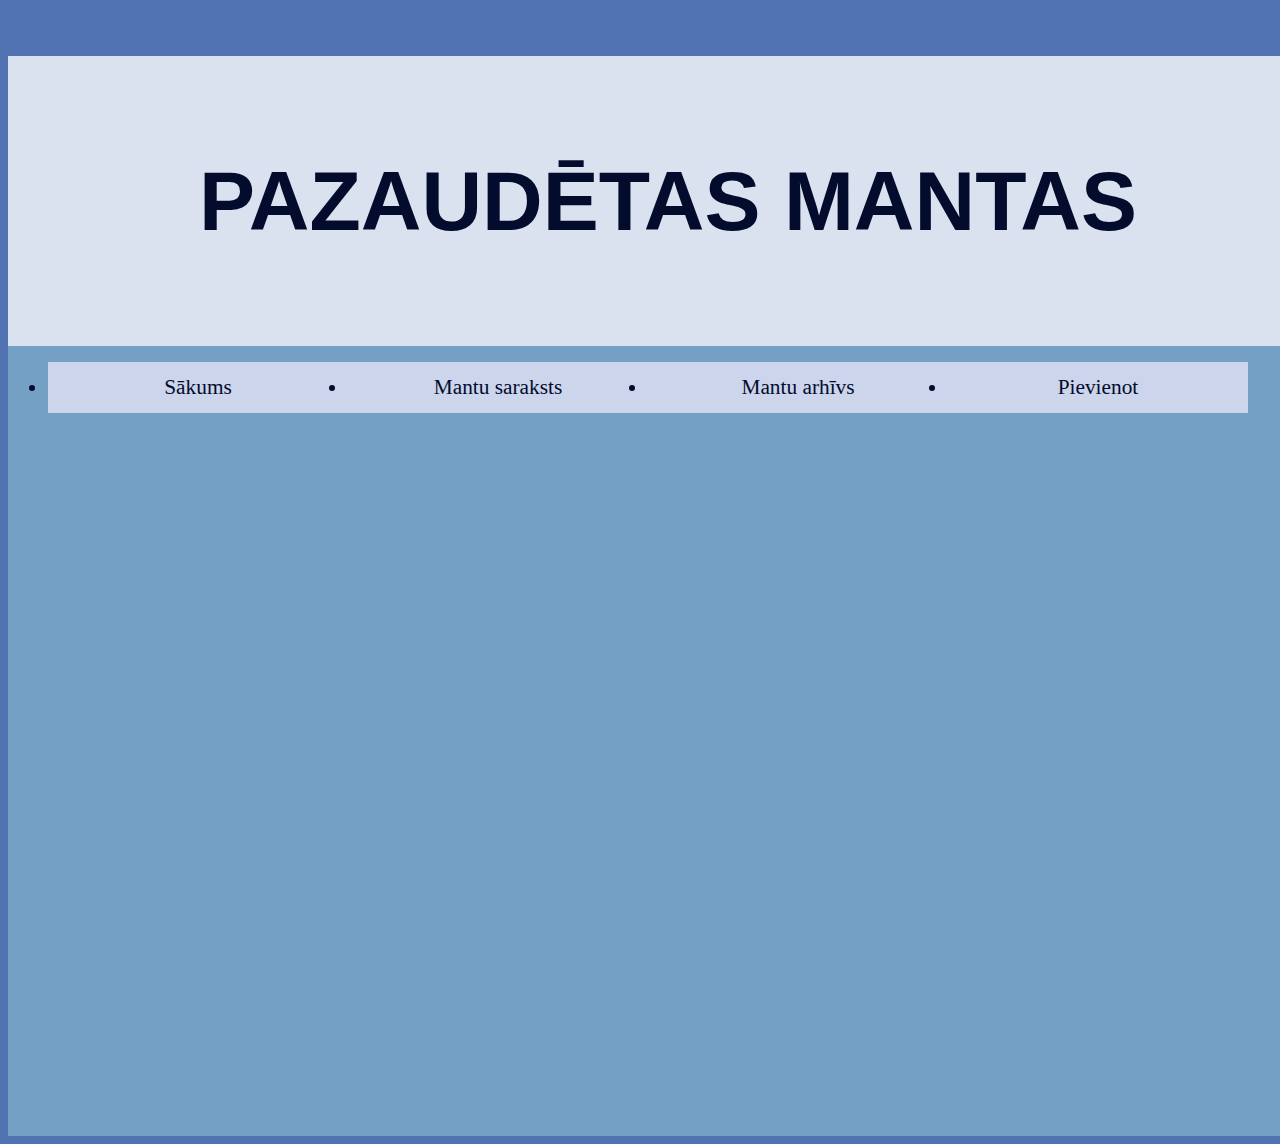
==== arhivs.html @ e4642681 "Pogas funkcijonē" ====
<!DOCTYPE html>
<html>
<head>
    <meta charset='utf-8'>
    <meta http-equiv='X-UA-Compatible' content='IE=edge'>
    <title>Pazaudētās mantas</title>
    <meta name='viewport' content='width=device-width, initial-scale=1'>
    <link rel='stylesheet' type='text/css' media='screen' href='main.css'>
    <script src='main.js'></script>
</head>
<body>
<div id = "page">
    <div id = "top">
        <h1 id = "virsraksts">PAZAUDĒTAS MANTAS</h1>
    </div>
    <div id = "navi">
        <div>
            <ul>
                <a href = "index.html"><li class = "NavButton">Sākums</li></a>
                <a href = "saraksts.html"><li class = "NavButton">Mantu saraksts</li></a>
                <a href = "arhivs.html"><li class = "NavButton">Mantu arhīvs</li></a>
                <a href = "pievienot.html"><li class = "NavButton">Pievienot</li></a>
            </ul>
        </div>
    </div>
</div>
</body>
</html>
---- main.css ----
body{
    background-color:#5173b1;
}
h1{
    font-size: 84px;
    font-family:"Gill-Sans", sans-serif;
    color:#030C2D;
}
#page{
    width: 1320px;
    height: 1080px;
    background-color: #75a0c5;
    margin: 0 auto;
}
#top{
    width: 1320px;
    height: 290px;
    background-color: #dbe2ef;
}
#virsraksts{
    text-align: center;
    vertical-align: middle;
    line-height: 290px;  
}
#navi{
    width: 1320px;
    height: 80px;
}
.NavButton{
    width: 300px;px;
    text-align: center;
    font-size: 16pt;
    line-height: 2.4;
    background-color:rgba(204, 213, 235, 1);
    color: #030C2D;
    float: left;
}
.NavButton:hover{
    background-color:#5173b1;
}
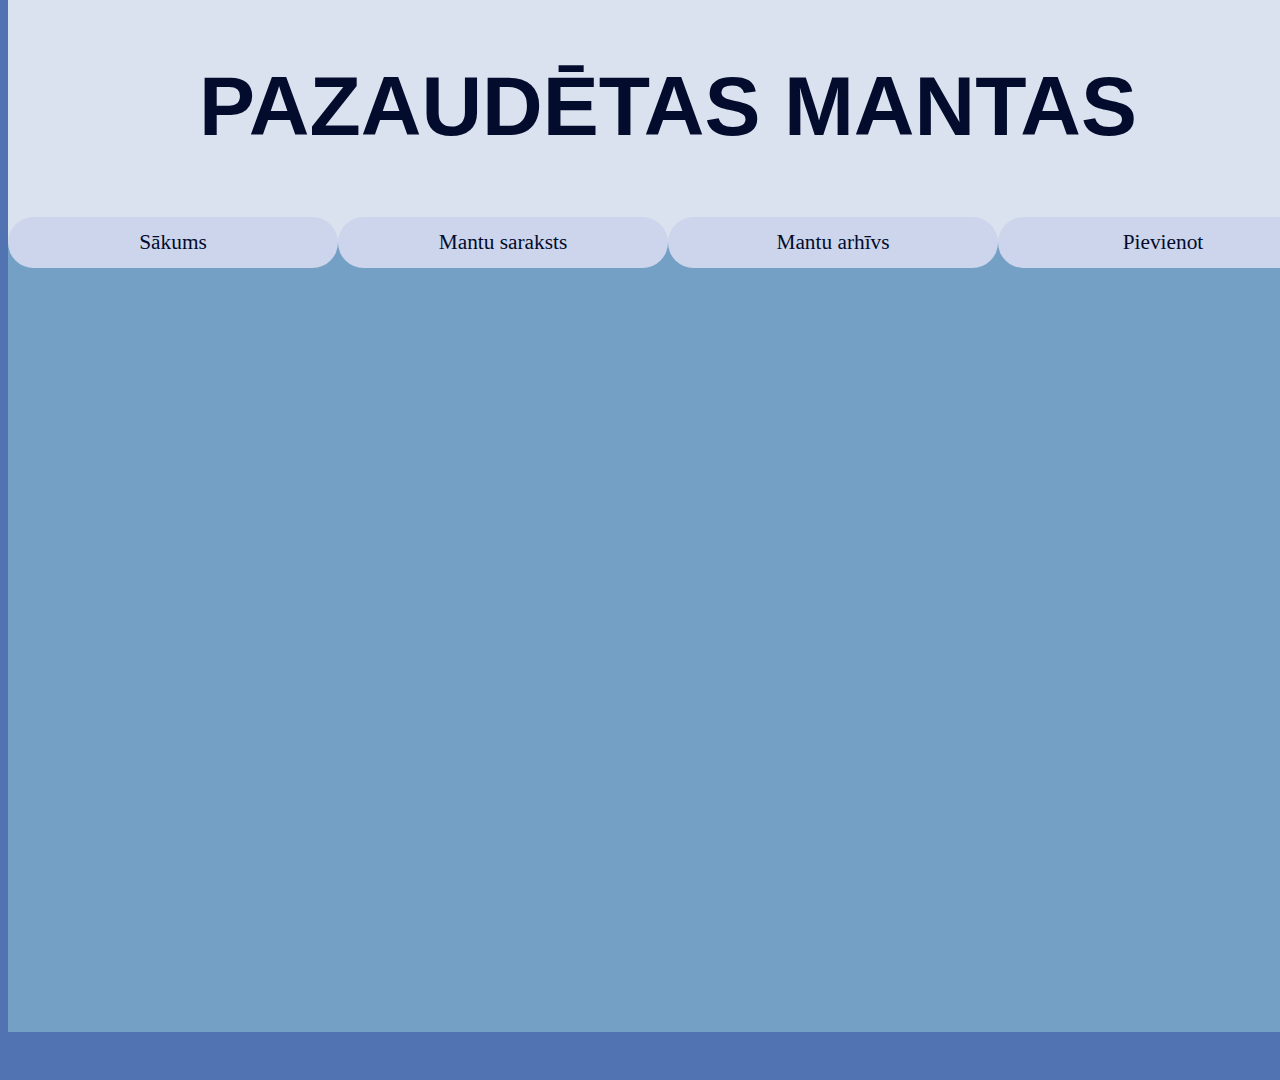
==== commit 602c3767: "A lot changes" ====
--- a/arhivs.html
+++ b/arhivs.html
@@ -11,11 +11,13 @@
 <body>
 <div id = "page">
     <div id = "top">
-        <h1 id = "virsraksts">PAZAUDĒTAS MANTAS</h1>
+        <div id= "virsrakstsdiv">
+            <h1>PAZAUDĒTAS MANTAS</h1>
+        </div>
     </div>
     <div id = "navi">
         <div>
-            <ul>
+            <ul id-="UlNav">
                 <a href = "index.html"><li class = "NavButton">Sākums</li></a>
                 <a href = "saraksts.html"><li class = "NavButton">Mantu saraksts</li></a>
                 <a href = "arhivs.html"><li class = "NavButton">Mantu arhīvs</li></a>
--- a/main.css
+++ b/main.css
@@ -5,36 +5,68 @@
     font-size: 84px;
     font-family:"Gill-Sans", sans-serif;
     color:#030C2D;
+    text-align: center;
+    vertical-align: middle;
 }
 #page{
     width: 1320px;
     height: 1080px;
     background-color: #75a0c5;
     margin: 0 auto;
+    margin-top: -56px;
 }
 #top{
     width: 1320px;
     height: 290px;
     background-color: #dbe2ef;
 }
-#virsraksts{
-    text-align: center;
-    vertical-align: middle;
-    line-height: 290px;  
+#virsrakstsdiv{
+    padding-top: 50px;
 }
 #navi{
     width: 1320px;
     height: 80px;
 }
 .NavButton{
-    width: 300px;px;
+    width: 330px;
     text-align: center;
     font-size: 16pt;
     line-height: 2.4;
     background-color:rgba(204, 213, 235, 1);
     color: #030C2D;
     float: left;
+    border-radius: 30px;
 }
 .NavButton:hover{
     background-color:#5173b1;
+}
+ul{
+    list-style: none;
+    margin:0px;
+    margin-left:-40px;
+    margin-top: -25px;
+}
+
+
+/* Login */
+#LoginBox{
+    width: 290px;
+    height: 300px;
+    margin-top: 5px;
+    margin-right: 30px;
+    float: right;
+    background-color:rgba(81, 115, 177, 1);
+    border-radius: 30px;
+    border: 1px solid #000000
+}
+
+
+
+/* Pievienot */
+#PievienotBox{
+    width: 1200px;
+    height: 600px;
+    background-color: #dbe2ef;
+    border-radius: 30px;
+    
 }